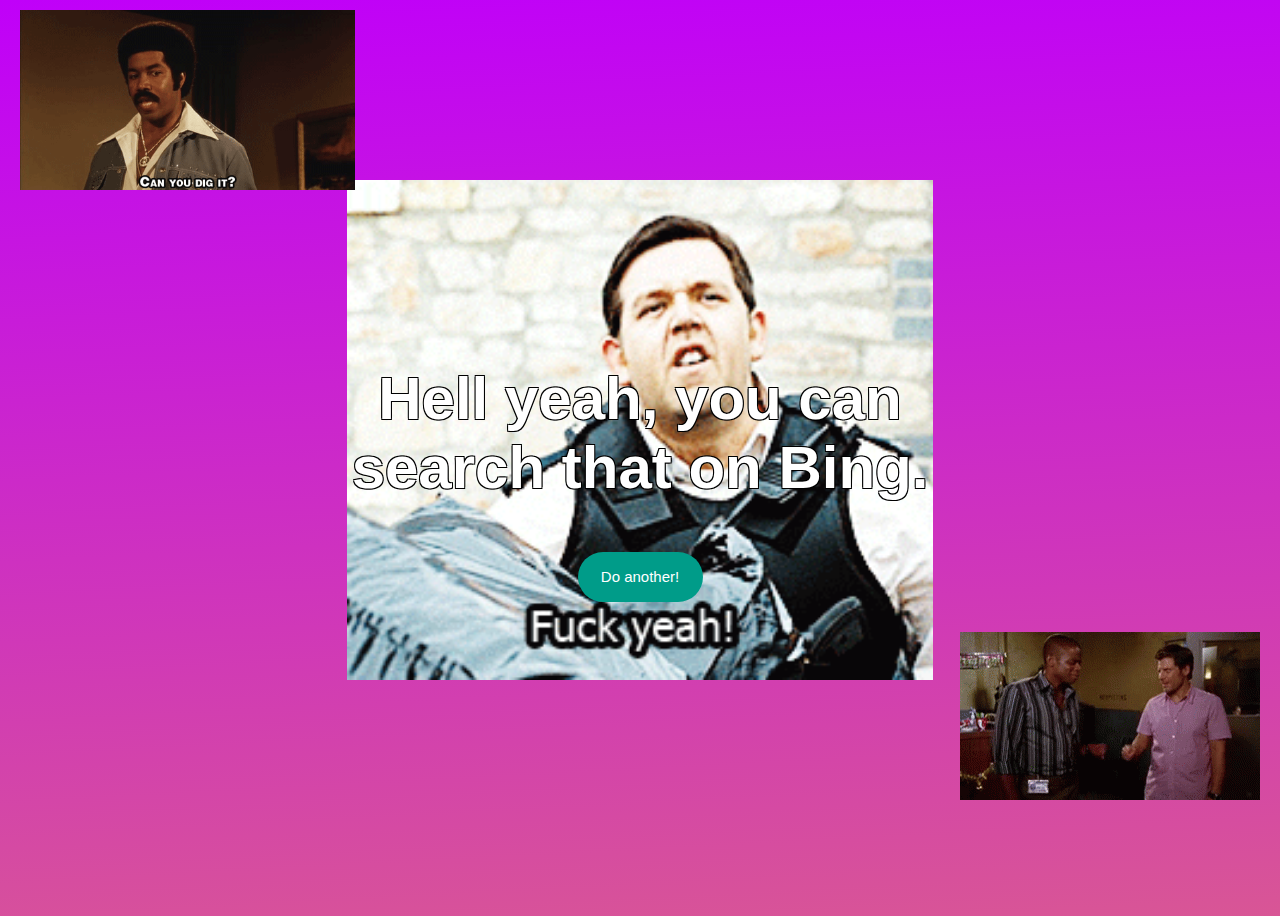
==== hellyeah/index.html @ 6fcda70b "Updated page urls" ====
<!DOCTYPE HTML>
<html>
<head>
    <title>Dude, Yes!</title>
    <link rel="stylesheet" href="/main.css">
    <link rel="canonical" href="/hellyeah">
</head>
    
<body id="yeah">
    <div class="home">
        <h2>Hell yeah, you can<br> search that on Bing.</h2>
        <button onclick="location.href = '/'">Do another!</button>
    </div>
    <img src="/giphy.gif" id="img01">
    <img src="/tenor.gif" id="img02">
    <img src="/fuckyeah.gif" id="img03">
</body>
    
</html>
---- main.css ----
body{
    font-family: helvetica;
}

#yeah {
    background: linear-gradient(177deg, #c000f9, #fdd600, #fd0000, #1100fd, #00dd12);
    background-size: 1000% 1000%;

    -webkit-animation: yeah 4s ease infinite;
    -moz-animation: yeah 4s ease infinite;
    animation: yeah 4s ease infinite;
}

    @-webkit-keyframes yeah {
        0%{background-position:51% 0%}
        50%{background-position:50% 100%}
        100%{background-position:51% 0%}
    }
    @-moz-keyframes yeah {
        0%{background-position:51% 0%}
        50%{background-position:50% 100%}
        100%{background-position:51% 0%}
    }
    @keyframes yeah { 
        0%{background-position:51% 0%}
        50%{background-position:50% 100%}
        100%{background-position:51% 0%}
    }

h1{
    font-size: 118px;
    text-align: center;
    margin-bottom: 0px;
    cursor: default;
}

p {
    margin-bottom: 40px;
    font-size: 20px;
    cursor: default;
}

h1 b {
    color: #009C89
}

h2 {
    text-align: center;
    font-size: 60px;
    text-shadow:
   -1px -1px 0 #000,  
    1px -1px 0 #000,
    -1px 1px 0 #000,
     1px 1px 0 #000;
    color: white;
}

.home {
    display: flex;
    flex-direction: column;
    justify-content: center;
    align-items: center;
    height: 100vh;
    width: auto;
}

form {
    display: flex;
    flex-direction: column;
    justify-content: center;
    align-items: center;
}

input {
    box-sizing: border-box;
    border: none;
    width: 810px;
    height: 50px;
    padding: 10px;
    background: #FFFFFF;
    box-shadow: 0 2px 7px 0 rgba(0,0,0,0.25);
    margin-bottom: 60px;
    font-size: 20px;
    transition: box-shadow .3s ease;
}

input:focus {
    background: #FFFFFF;
    box-shadow: 0 12px 52px 0 rgba(0,0,0,0.15);
    outline: none;
    border-radius: 4px;
}

button {
    width: 125px;
    height: 50px;
    background: #009C89;
    border-radius: 33px;
    box-shadow: none;
    border: none;
    font-size: 15px;
    color: white;
    transition: all .3s ease;
}

button:hover {
    box-shadow: 0 12px 52px 0 rgba(0,0,0,0.15);
    transform: scale(1.02);
    cursor: pointer;
}

#img01 {
    position: absolute;
    top: 10px;
    left: 20px;
    max-height: 20vh;
    -webkit-animation: rotate-center 4s linear infinite both;
    animation: rotate-center 4s linear infinite both;
}

#img02 {
    position: absolute;
    bottom: 100px;
    right: 20px;
    max-height: 20vh;
    -webkit-animation: pulsate-bck 0.5s ease-in-out infinite both;
    animation: pulsate-bck 0.5s ease-in-out infinite both;
}

#img03 {
    position: absolute;
    top: 20vh;
    left: 0;
    right: 0;
    max-width: auto;
    min-height: 500px;
    margin-left: auto;
    margin-right: auto;
    z-index: -5;
    -webkit-animation: jello-diagonal-1 0.8s infinite both;
    animation: jello-diagonal-1 0.8s infinite both;
}

@media (max-width: 960px) {
    input {
       width: 85vw; 
    } 
    
    h1 {
        font-size: 45px;
    }
    
    h2 {
        font-size: 35px;
    }
}










@-webkit-keyframes jello-diagonal-1 {
  0% {
    -webkit-transform: skew(0deg 0deg);
            transform: skew(0deg 0deg);
  }
  30% {
    -webkit-transform: skew(25deg 25deg);
            transform: skew(25deg 25deg);
  }
  40% {
    -webkit-transform: skew(-15deg, -15deg);
            transform: skew(-15deg, -15deg);
  }
  50% {
    -webkit-transform: skew(15deg, 15deg);
            transform: skew(15deg, 15deg);
  }
  65% {
    -webkit-transform: skew(-5deg, -5deg);
            transform: skew(-5deg, -5deg);
  }
  75% {
    -webkit-transform: skew(5deg, 5deg);
            transform: skew(5deg, 5deg);
  }
  100% {
    -webkit-transform: skew(0deg 0deg);
            transform: skew(0deg 0deg);
  }
}
@keyframes jello-diagonal-1 {
  0% {
    -webkit-transform: skew(0deg 0deg);
            transform: skew(0deg 0deg);
  }
  30% {
    -webkit-transform: skew(25deg 25deg);
            transform: skew(25deg 25deg);
  }
  40% {
    -webkit-transform: skew(-15deg, -15deg);
            transform: skew(-15deg, -15deg);
  }
  50% {
    -webkit-transform: skew(15deg, 15deg);
            transform: skew(15deg, 15deg);
  }
  65% {
    -webkit-transform: skew(-5deg, -5deg);
            transform: skew(-5deg, -5deg);
  }
  75% {
    -webkit-transform: skew(5deg, 5deg);
            transform: skew(5deg, 5deg);
  }
  100% {
    -webkit-transform: skew(0deg 0deg);
            transform: skew(0deg 0deg);
  }
}

@-webkit-keyframes pulsate-bck {
  0% {
    -webkit-transform: scale(1);
            transform: scale(1);
  }
  50% {
    -webkit-transform: scale(0.9);
            transform: scale(0.9);
  }
  100% {
    -webkit-transform: scale(1);
            transform: scale(1);
  }
}
@keyframes pulsate-bck {
  0% {
    -webkit-transform: scale(1);
            transform: scale(1);
  }
  50% {
    -webkit-transform: scale(0.9);
            transform: scale(0.9);
  }
  100% {
    -webkit-transform: scale(1);
            transform: scale(1);
  }
}

@-webkit-keyframes rotate-center {
  0% {
    -webkit-transform: rotate(0);
            transform: rotate(0);
  }
  100% {
    -webkit-transform: rotate(360deg);
            transform: rotate(360deg);
  }
}
@keyframes rotate-center {
  0% {
    -webkit-transform: rotate(0);
            transform: rotate(0);
  }
  100% {
    -webkit-transform: rotate(360deg);
            transform: rotate(360deg);
  }
}
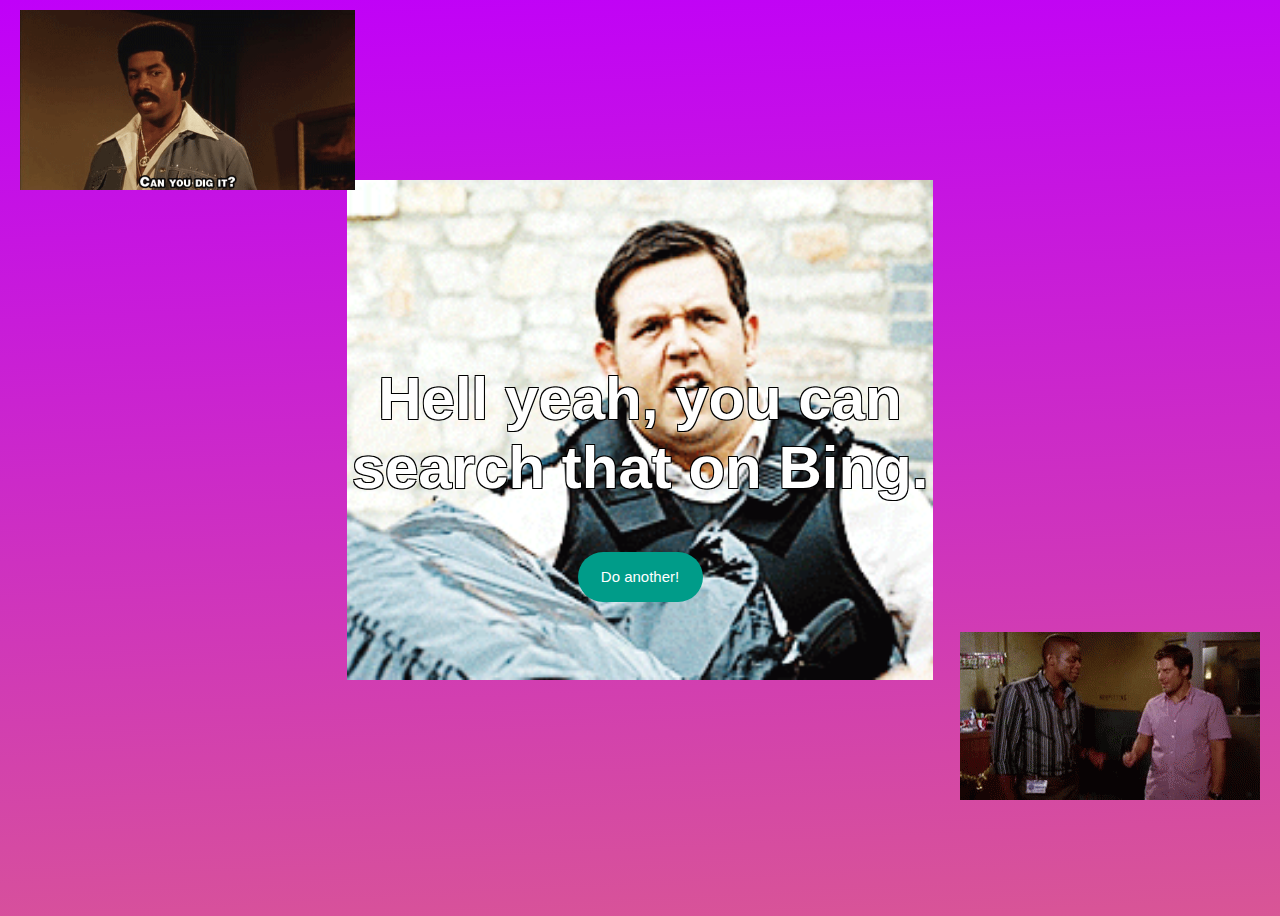
==== commit 1cd16a6f: "Viewport tags -- Whoops" ====
--- a/hellyeah/index.html
+++ b/hellyeah/index.html
@@ -4,6 +4,7 @@
     <title>Dude, Yes!</title>
     <link rel="stylesheet" href="/main.css">
     <link rel="canonical" href="/hellyeah">
+    <meta name="viewport" content="width=device-width, initial-scale=1">
 </head>
     
 <body id="yeah">
--- a/main.css
+++ b/main.css
@@ -141,9 +141,9 @@
     animation: jello-diagonal-1 0.8s infinite both;
 }
 
-@media (max-width: 960px) {
+@media only screen and (max-width: 900px) {
     input {
-       width: 85vw; 
+        width: 85vw; 
     } 
     
     h1 {
